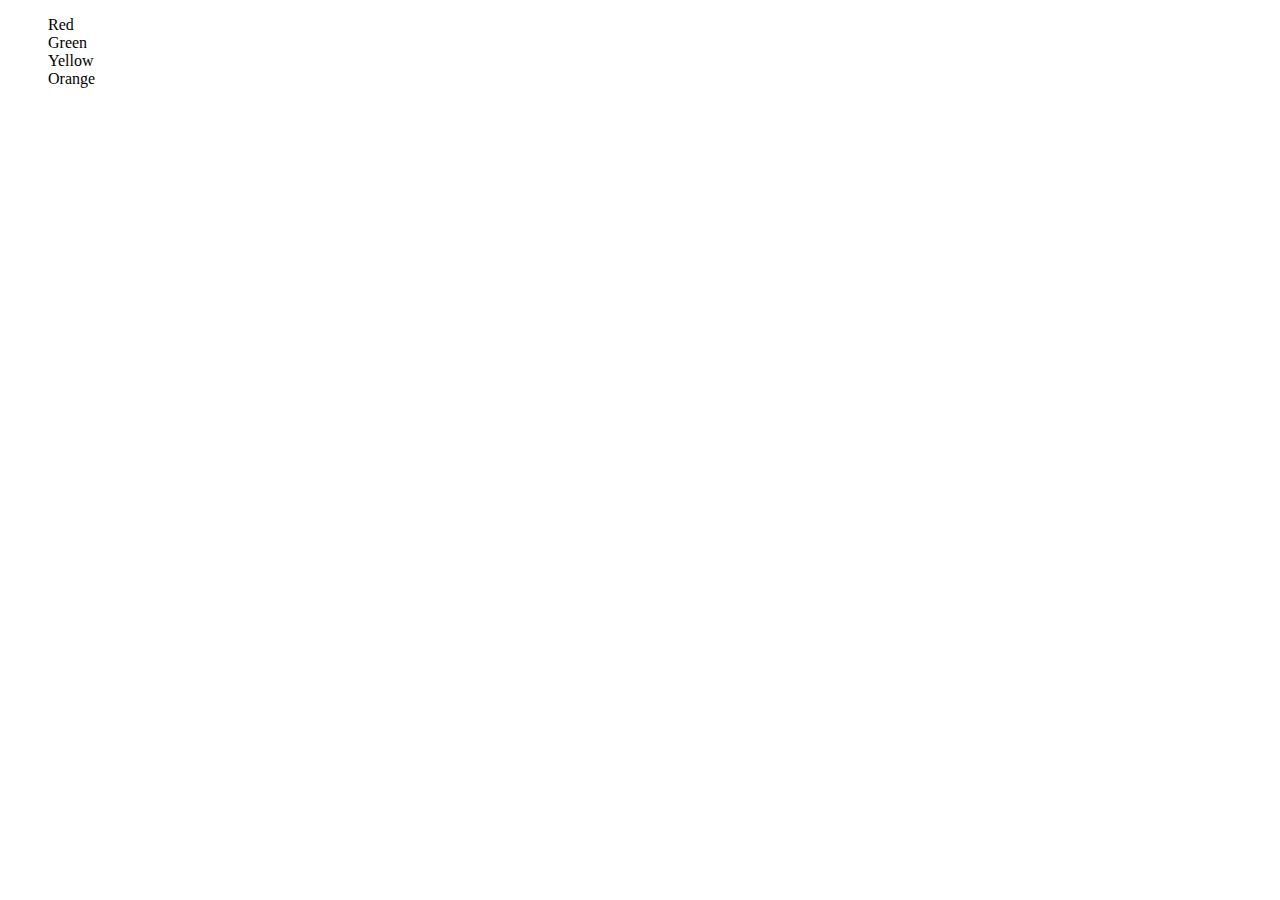
==== project_1/index.html @ dbef86ca "functionality added" ====
<!DOCTYPE html>
<html lang="en">
<head>
    <meta charset="UTF-8">
    <meta name="viewport" content="width=device-width, initial-scale=1.0">
    <title>Document</title>
</head>
<body>

    <ul>
        <li class="button" id="red">Red</li>
        <li class="button" id="green">Green</li>
        <li class="button" id="yellow">Yellow</li>
        <li class="button" id="orange">Orange</li>
    </ul>
    
</body>

<script src="./index.js"></script>

</html>
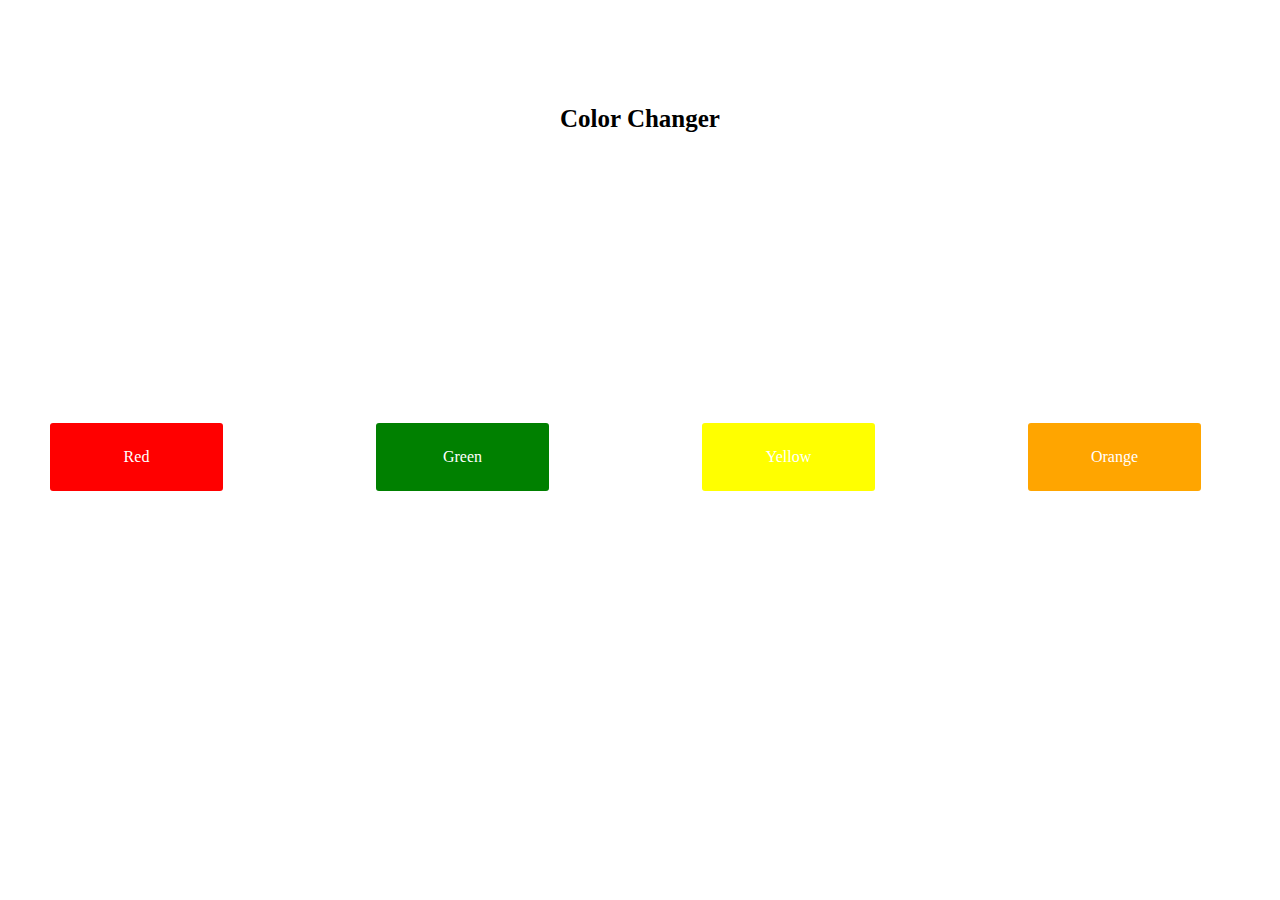
==== commit b497b08c: "style added" ====
--- a/project_1/index.html
+++ b/project_1/index.html
@@ -1,21 +1,71 @@
 <!DOCTYPE html>
 <html lang="en">
-<head>
-    <meta charset="UTF-8">
-    <meta name="viewport" content="width=device-width, initial-scale=1.0">
+  <head>
+    <meta charset="UTF-8" />
+    <meta name="viewport" content="width=device-width, initial-scale=1.0" />
     <title>Document</title>
-</head>
-<body>
+  </head>
 
-    <ul>
-        <li class="button" id="red">Red</li>
-        <li class="button" id="green">Green</li>
-        <li class="button" id="yellow">Yellow</li>
-        <li class="button" id="orange">Orange</li>
+  <style>
+    body {
+      height: 90vh;
+    }
+
+    .color-list {
+      display: grid;
+      grid-template-columns: 1fr 1fr 1fr 1fr;
+      gap: 5rem;
+      justify-content: center;
+      position: relative;
+      top: 50%;
+    }
+
+    .button {
+      width: 50%;
+      border: 2px solid;
+      border-radius: 5px;
+      text-align: center;
+      padding: 25px;
+    }
+
+    #red {
+      background-color: red;
+      color: #fff;
+    }
+    #green {
+      background-color: green;
+      color: #fff;
+    }
+    #yellow {
+      background-color: yellow;
+      color: #fff;
+    }
+    #orange {
+      background-color: orange;
+      color: #fff;
+    }
+
+    @media only screen and (max-width: 600px) {
+      .color-list {
+        grid-template-columns: 1fr;
+        gap: 5rem;
+        position: relative;
+        top: 50%;
+      }
+      .button {
+        width: 75%;
+      }
+    }
+  </style>
+
+  <body>
+    <ul class="color-list">
+      <li class="button" id="red">Red</li>
+      <li class="button" id="green">Green</li>
+      <li class="button" id="yellow">Yellow</li>
+      <li class="button" id="orange">Orange</li>
     </ul>
-    
-</body>
+  </body>
 
-<script src="./index.js"></script>
-
-</html>+  <script src="./index.js"></script>
+</html>
